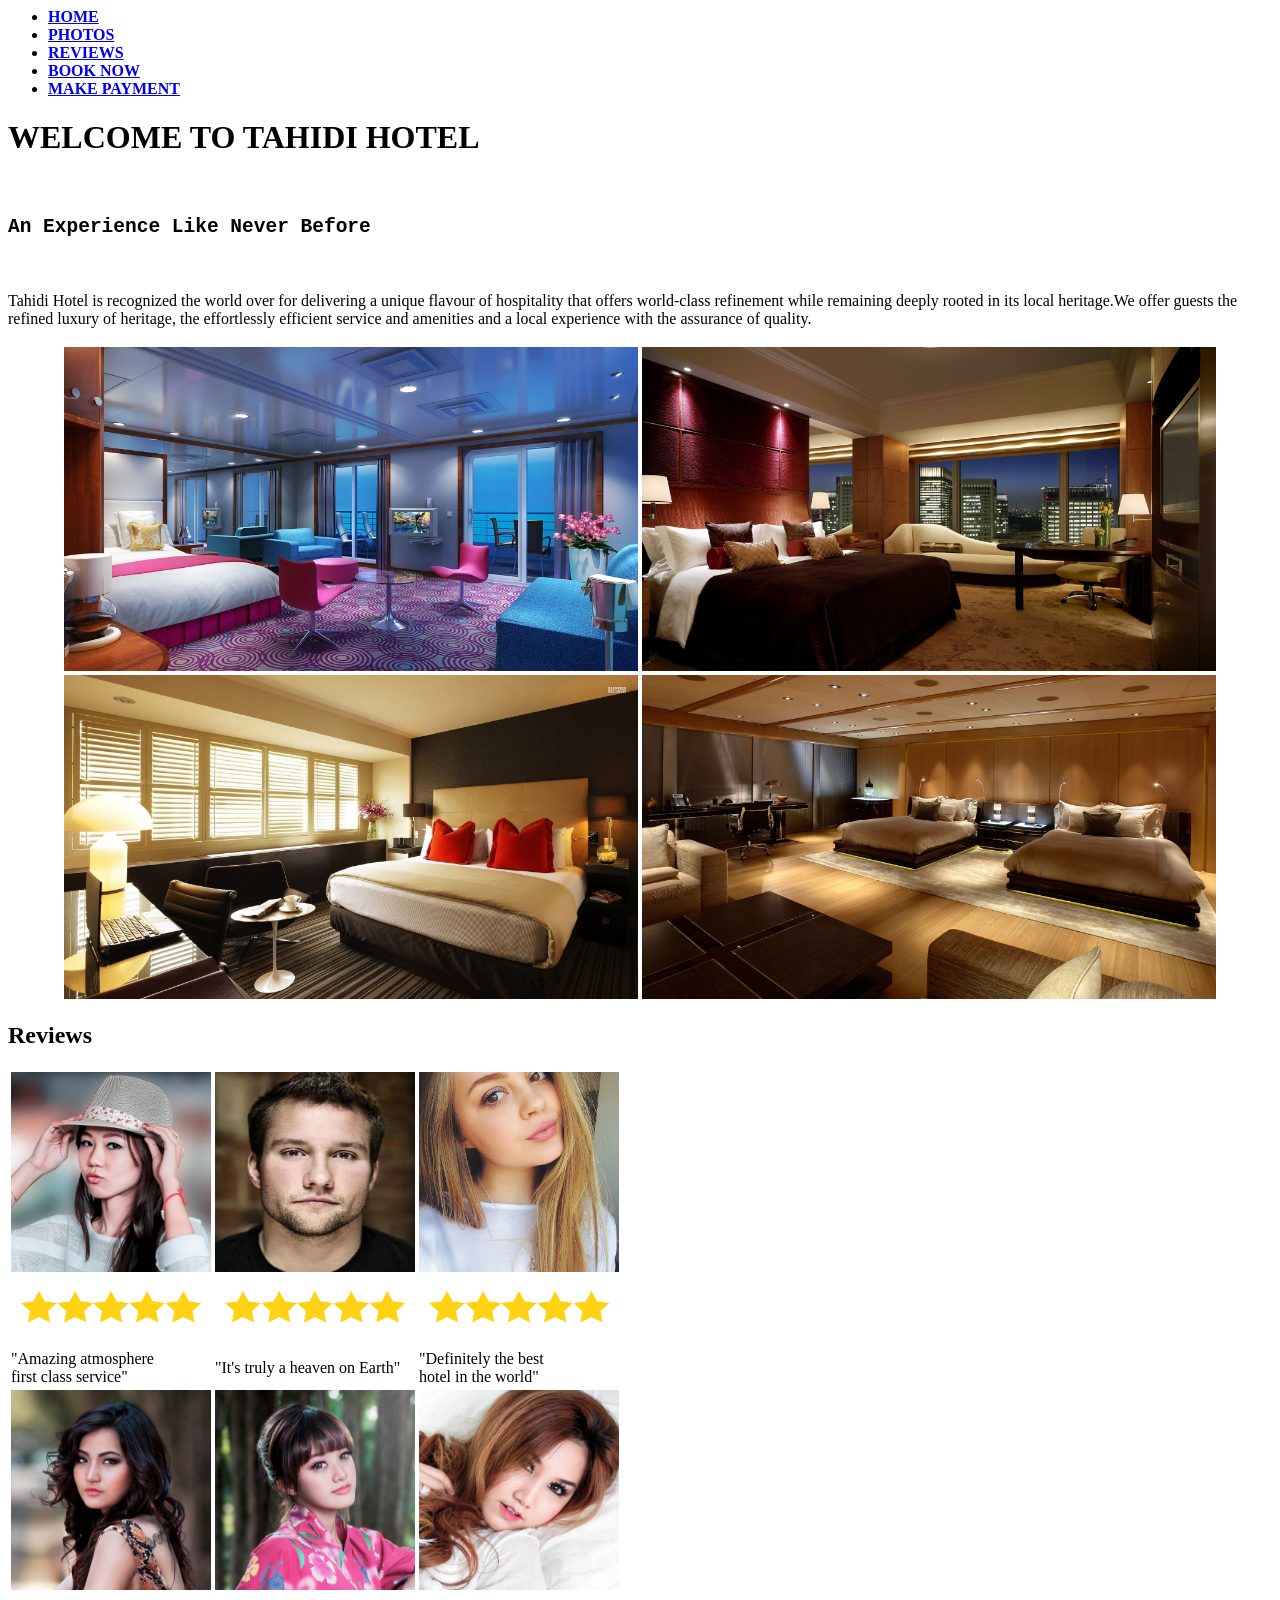
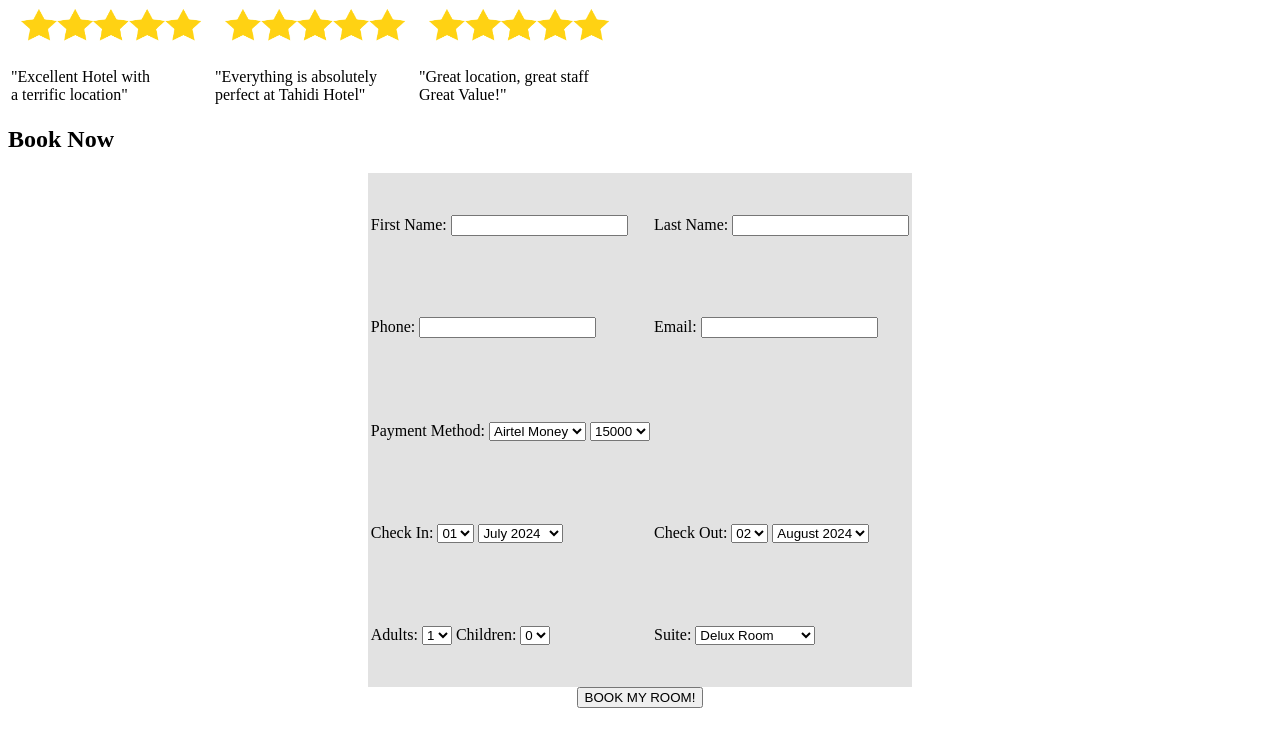
==== public/admin.html @ a04be810 "Initial commit" ====
<html>
<head>
<link  href="style.css" rel="stylesheet" type="text/css">
<title>Tahidi Hotel</title>
</head>
<body class="mainbody">
<ul class="links"><b>
	<li><a href="index.html">HOME</a></li>
	<li><a href="#photos">PHOTOS</a></li>
	<li><a href="#reviews">REVIEWS</a></li>
	<li><a href="#booknow">BOOK NOW</a></li>
    <li><a href="#reviews">MAKE PAYMENT</a></li></b>
</ul>
<h1 class="main">WELCOME TO TAHIDI HOTEL</h1><br>
<h2 class="main2" id="photos"><pre>An Experience Like Never Before</pre></h2><br>
<p class="mainpara">Tahidi Hotel is recognized the world over for delivering a unique flavour of hospitality that offers world-class refinement while remaining deeply rooted in its local heritage.We offer guests the refined luxury of heritage, the effortlessly efficient service and amenities and a local experience with the assurance of quality.</p>
<table align="center">
<tr>
<td><img class="photo1" src="photos/img1.jpg" height="324px" width="574px"></td>
<td><img class="photo1" src="photos/img2.jpg" height="324px" width="574px"></td>
</tr>
<tr>
<td><img class="photo1" src="photos/img3.jpg" height="324px" width="574px"></td>
<td><img class="photo1" src="photos/img4.jpg" height="324px" width="574px"></td>
</tr>
</table>
<h2 class="main2"  id="reviews">Reviews</h2>
<table class="table2">
<tr>
    <td><img class="photo2" src="photos/person1.jpg" height="200px" width="200px"></td>
    <td><img class="photo2" src="photos/person2.jpg" height="200px" width="200px"></td>
    <td><img class="photo2" src="photos/person3.jpg" height="200px" width="200px"></td> 
</tr>
<tr>
    <td><img class="photo2" src="photos/5stars.png" height="70px" width="200px"></td>
    <td><img class="photo2" src="photos/5stars.png" height="70px" width="200px"></td> 
    <td><img class="photo2" src="photos/5stars.png" height="70px" width="200px"></td>
</tr>
<tr>
    <td>"Amazing atmosphere<br>first class service"</td>
    <td>"It's truly a heaven on Earth"</td> 
    <td>"Definitely the best<br>hotel in the world"</td>
</tr>
<tr>
    <td><img class="photo2" src="photos/person4.jpg" height="200px" width="200px"></td>
    <td><img class="photo2" src="photos/person5.jpg" height="200px" width="200px"></td>
    <td><img class="photo2" src="photos/person6.jpg" height="200px" width="200px"></td> 
</tr>
<tr>
    <td><img class="photo2" src="photos/5stars.png" height="70px" width="200px"></td>
    <td><img class="photo2" src="photos/5stars.png" height="70px" width="200px"></td> 
    <td><img class="photo2" src="photos/5stars.png" height="70px" width="200px"></td>
</tr>
<tr>
    <td>"Excellent Hotel with<br>a terrific location"</td>
    <td>"Everything is absolutely<br>perfect at Tahidi Hotel"</td> 
    <td>"Great location, great staff<br>Great Value!"</td>
</tr>
</table>
<h2 class="main2"  id="booknow">Book Now</h2>
<form action="form.php" method="post">
<table class="table3" align="center" style="background-color:#E2E2E2">
<tr>
<td height="100">First Name: <input type="text" name="fname" required></td>
<td height="100">Last Name: <input type="text" name="lname" required></td>
</tr>
<tr>
<td height="100">Phone:	<input type="number" name="phone" required></td>
<td height="100">Email: <input type="email" name="email" required></td>
</tr>
<tr>
    <tr>
        <td height="100">Payment Method:
        <select name="Paymen Method">
            <option>Airtel Money</option>
            <option>Paypal</option>
            <option>M-Pesa</option>
            <option>I&M Bank</option>
            <option>KCB Bank</option>
            </select>
            <select name="Amount">
                <option>15000</option>
                <option>10000</option>
                <option>9000</option>
                <option>6000</option>
                <option>4000</option>
            </select>
            </td>
    </tr>
<tr>
<td height="100">Check In:
<select name="check_in_date">
	<option>01</option>
	<option>02</option>
	<option>03</option>
	<option>04</option>
	<option>05</option>
	<option>06</option>
	<option>07</option>
	<option>08</option>
	<option>09</option>
	<option>10</option>
	<option>11</option>
	<option>12</option>
	<option>13</option>
	<option>14</option>
	<option>15</option>
	<option>16</option>
	<option>17</option>
	<option>18</option>
	<option>19</option>
	<option>20</option>
	<option>21</option>
	<option>22</option>
	<option>23</option>
	<option>24</option>
	<option>25</option>
	<option>26</option>
	<option>27</option>
	<option>28</option>
	<option>29</option>
	<option>30</option>
	<option>31</option>
</select>
<select name="check_in_month">
	<option>July 2024</option>
	<option>June 2024</option>
	<option>May 2024</option>
</select>
</td>
<td height="100">Check Out:
<select name="check_out_date">
	<option>02</option>
	<option>03</option>
	<option>04</option>
	<option>05</option>
	<option>06</option>
	<option>07</option>
	<option>08</option>
	<option>09</option>
	<option>10</option>
	<option>11</option>
	<option>12</option>
	<option>13</option>
	<option>14</option>
	<option>15</option>
	<option>16</option>
	<option>17</option>
	<option>18</option>
	<option>19</option>
	<option>20</option>
	<option>21</option>
	<option>22</option>
	<option>23</option>
	<option>24</option>
	<option>25</option>
	<option>26</option>
	<option>27</option>
	<option>28</option>
	<option>29</option>
	<option>30</option>
	<option>31</option>
</select>
<select name="check_out_month">
	<option>August 2024</option>
	<option>July 2024</option>
	<option>June 2024</option>
</select>
</td>
</tr>
<tr>
<td height="100">
Adults:
<select name="adults">
	<option>1</option>
	<option>2</option>
	<option>3</option>
	<option>4</option>
</select>

Children:
<select name="children">
	<option>0</option>
	<option>1</option>
	<option>2</option>
	<option>3</option>
	<option>4</option>
</select>
</td>
<td height="100">
Suite:
<select name="suite">
	<option>Delux Room</option>
	<option>Single Room</option>
	<option>Quad</option>
	<option>Executive Room</option>
</select>
</td>
</tr>
</table>
<div style="text-align:center">  
    <input type="submit" value="BOOK MY ROOM!" class="submit">  
</div>  
</form>
<table>
<tr>
<td></td>
<td></td>
<td></td>
</tr>
<tr>
<td></td>
<td></td>
<td></td>
</tr>
<tr>
<td></td>
<td></td>
<td></td>
</tr>
</table>
</body>
</html>
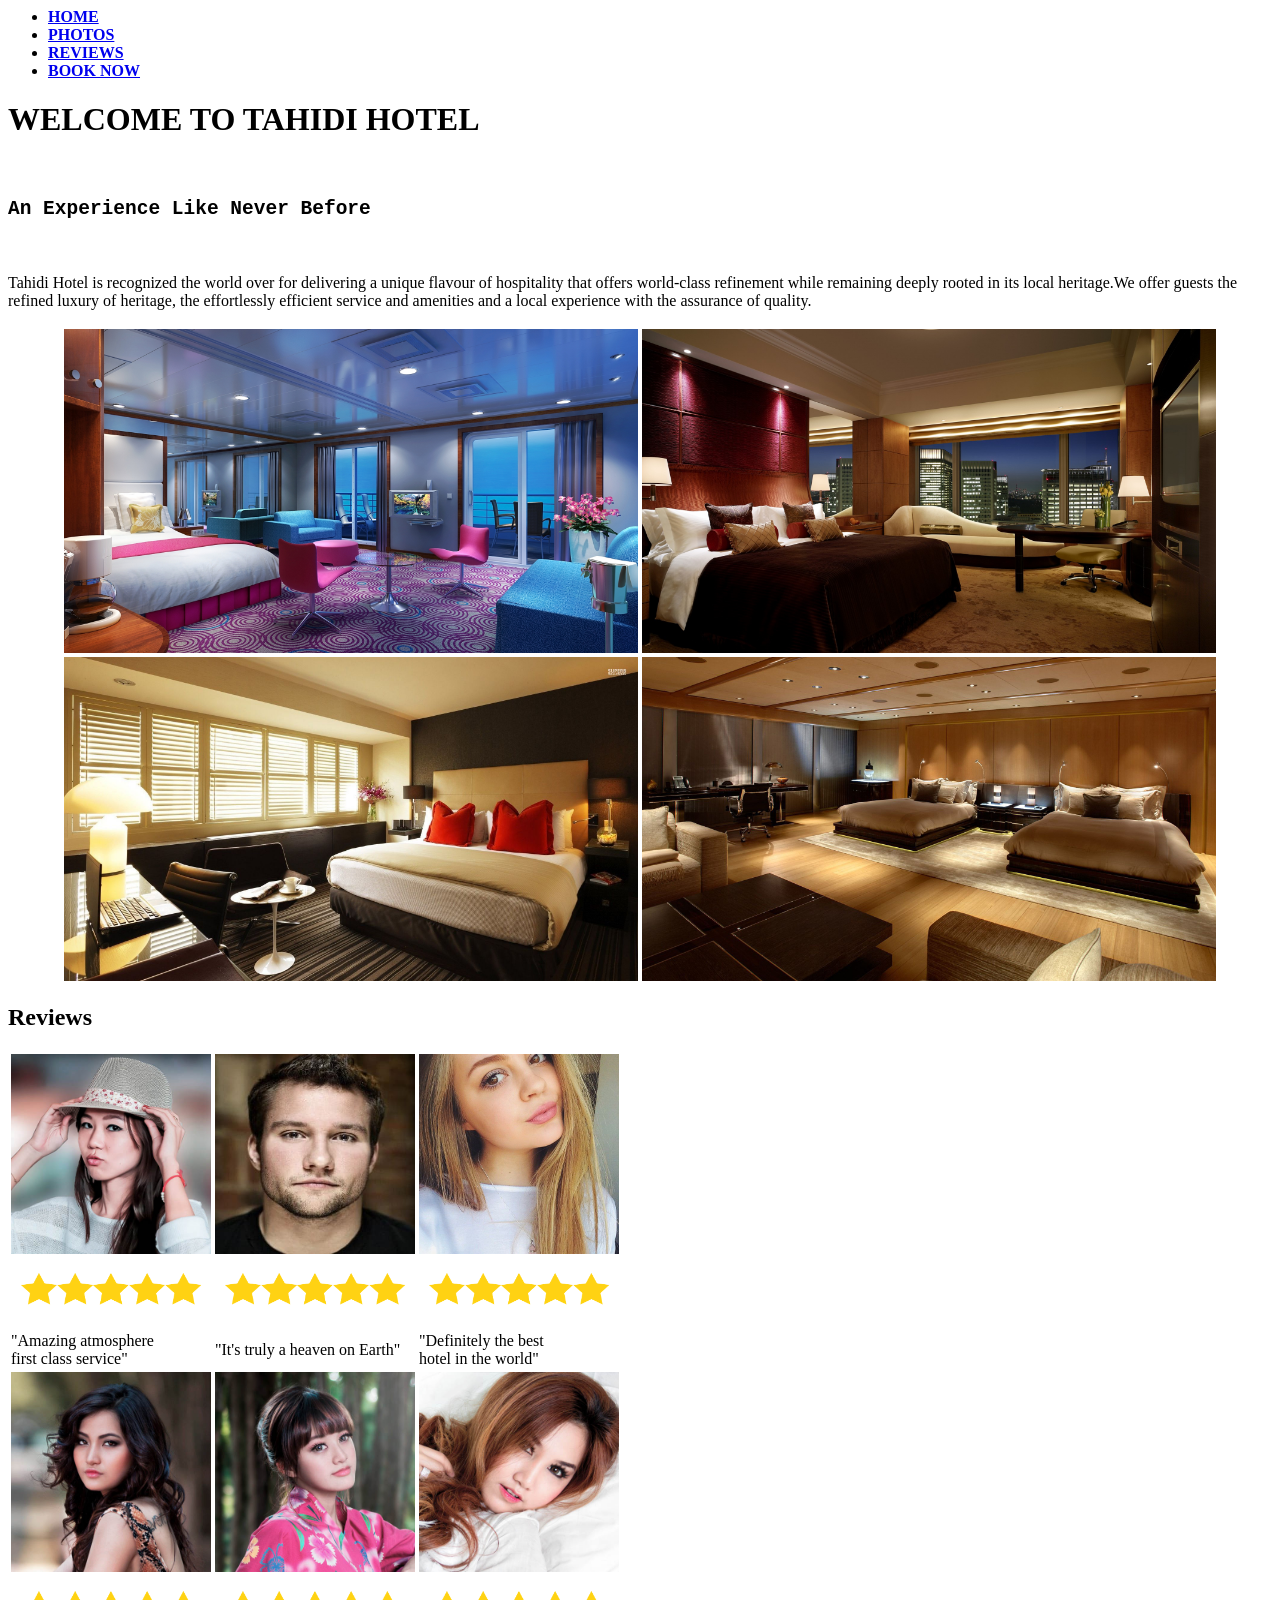
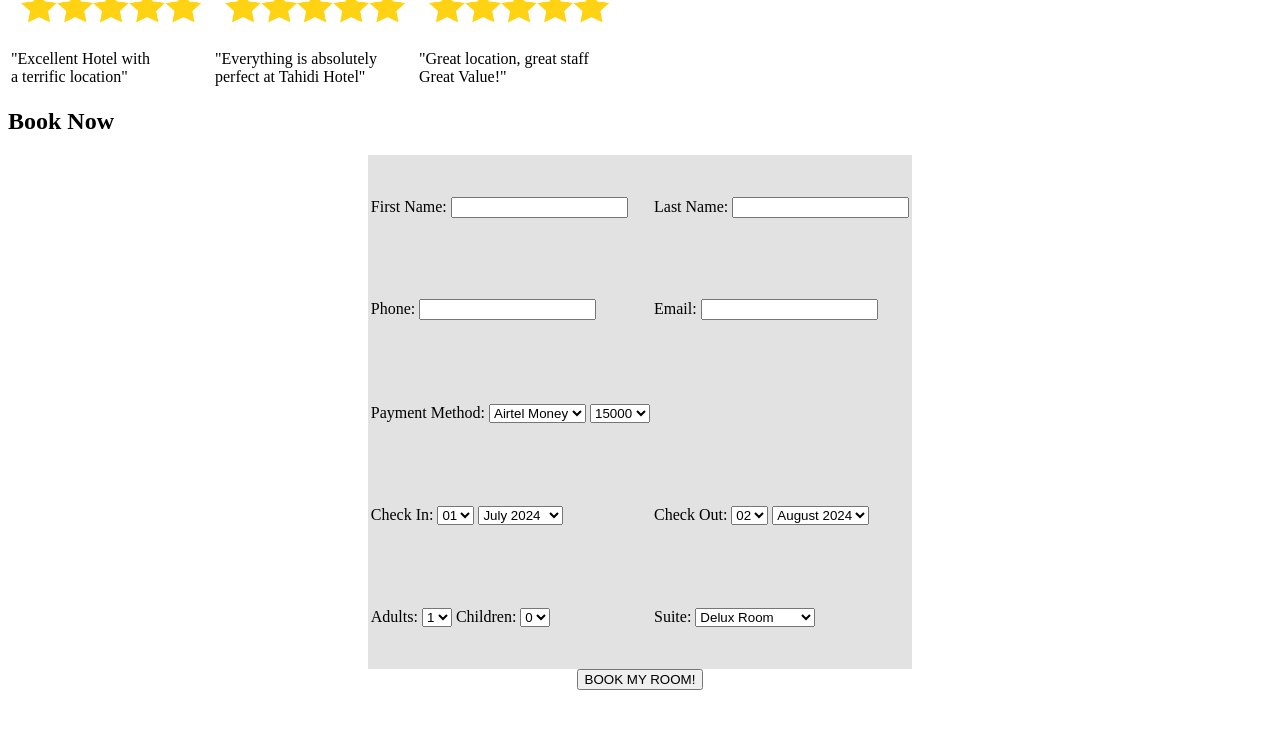
==== commit f9fe85ed: "first commit" ====
--- a/public/admin.html
+++ b/public/admin.html
@@ -4,12 +4,13 @@
 <title>Tahidi Hotel</title>
 </head>
 <body class="mainbody">
-<ul class="links"><b>
+<ul class="links">
+	<b>
 	<li><a href="index.html">HOME</a></li>
 	<li><a href="#photos">PHOTOS</a></li>
 	<li><a href="#reviews">REVIEWS</a></li>
 	<li><a href="#booknow">BOOK NOW</a></li>
-    <li><a href="#reviews">MAKE PAYMENT</a></li></b>
+      </b>
 </ul>
 <h1 class="main">WELCOME TO TAHIDI HOTEL</h1><br>
 <h2 class="main2" id="photos"><pre>An Experience Like Never Before</pre></h2><br>
